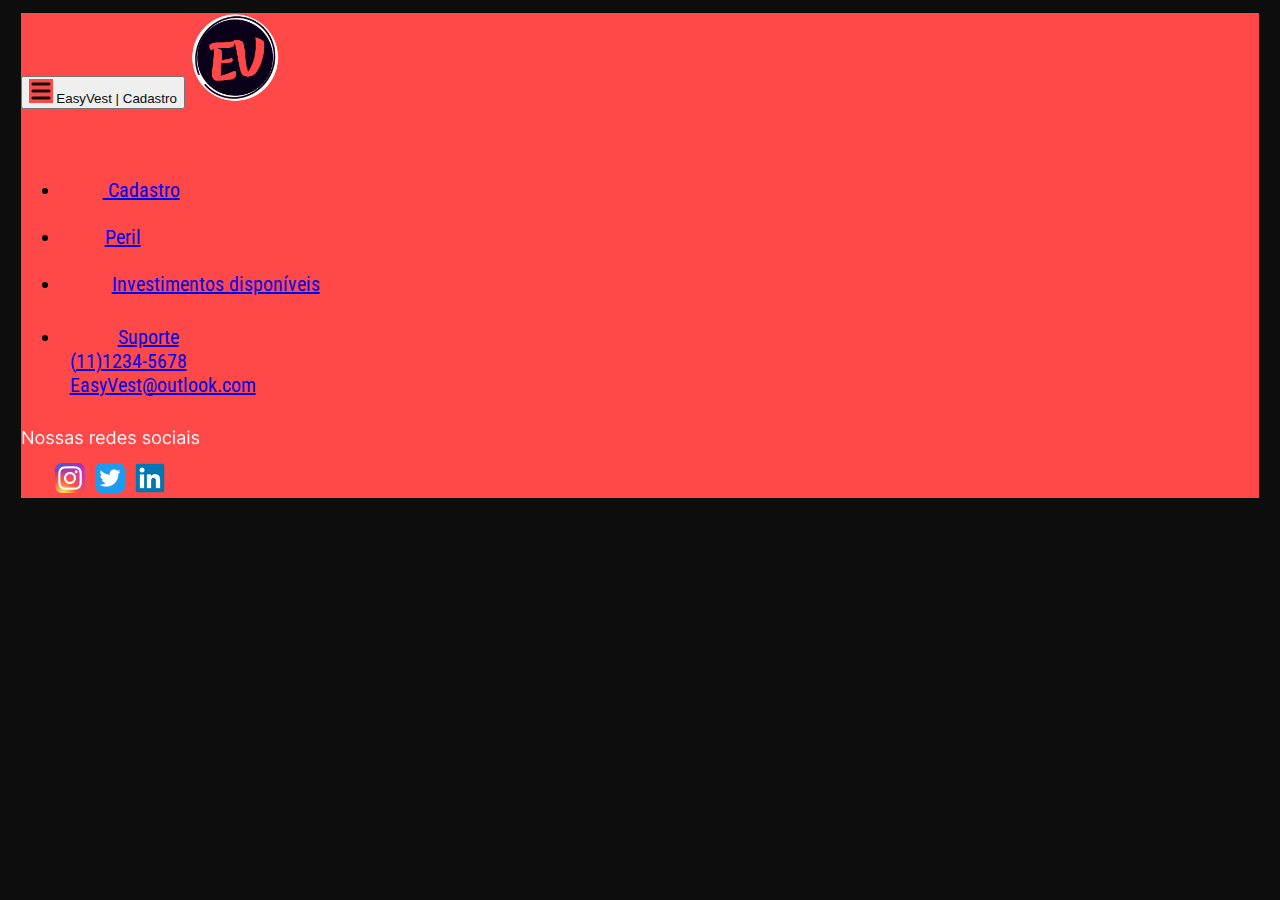
==== src/html/cadastro.html @ 0341e1d7 "MENU.V2" ====
<!DOCTYPE html>
<html lang="pt-br">
<head>
  <meta charset="UTF-8">
  <meta name="viewport" content="width=device-width, initial-scale=1.0">
  <title>EasyVest | Cadastro</title>

  <!--Bootstrap-->
  <link href="https://cdn.jsdelivr.net/npm/bootstrap@5.3.2/dist/css/bootstrap.min.css" rel="stylesheet" integrity="sha384-T3c6CoIi6uLrA9TneNEoa7RxnatzjcDSCmG1MXxSR1GAsXEV/Dwwykc2MPK8M2HN" crossorigin="anonymous">

  <!--JS do Bootstrap-->
  <script src="https://cdn.jsdelivr.net/npm/bootstrap@5.3.2/dist/js/bootstrap.bundle.min.js"
    integrity="sha384-C6RzsynM9kWDrMNeT87bh95OGNyZPhcTNXj1NW7RuBCsyN/o0jlpcV8Qyq46cDfL" crossorigin="anonymous" defer></script>

  <!--FONTE-->
  <link rel="preconnect" href="https://fonts.googleapis.com">
  <link rel="preconnect" href="https://fonts.gstatic.com" crossorigin>
  <link href="https://fonts.googleapis.com/css2?family=Dancing+Script&family=Roboto+Condensed&display=swap" rel="stylesheet">

  <!--Arquivo css-->
  <link rel="stylesheet" href="../style/main.css">

</head>

<body>
  <!--MENU-->
  <nav class="navbar navbar-dark fixed-top rounded-3">

    <div class="container-fluid">

      <!--BOTAO E TITULO -->
      <button class="navbar-toggler border-0" type="button" data-bs-toggle="offcanvas"
        data-bs-target="#offcanvasDarkNavbar" aria-controls="offcanvasDarkNavbar" aria-label="Toggle navigation">
        <img src="../imgs/mingcute_menu-fill.png" alt="">
        <span class="Titulo ms-2">EasyVest | Cadastro</span>
      </button>

      <!--LOGO-->
      <a href="../../index.html"><img class="navbar-brand rounded-circle imgLogo "
          src="../imgs/Logos/Logo black fundo red aproximado.png"></a>


      <div class="Menu offcanvas offcanvas-start text-bg-dark" tabindex="-1" id="offcanvasDarkNavbar" aria-labelledby="offcanvasDarkNavbarLabel">

        <!--HEADRER MENU-->
        <div class="offcanvas-header">
          <img src="../imgs/menu-fill.png" class="btn" data-bs-dismiss="offcanvas" aria-label="Close">
          <a href="../../index.html"><img class="" src="../imgs/ion_home.png"></a>
        </div>

        <!--BODY MENU-->
        <div class="offcanvas-body ">
          <ul class="navbar-nav justify-content-end flex-grow-1 pe-3">
            <li class="nav-item">
              <a class="nav-link active" href="../html/cadastro.html">
                <img src="../imgs/mdi_register.png" class="ImgICONE me-2"> Cadastro</a>
            </li>

            <li class="nav-item">
              <a class="nav-link active" href="../html/perfil.html"> 
                <img src="../imgs/ri_profile-fill.png" class="me-2">Peril</a>
            </li>

            <li class="nav-item">
              <a class="nav-link active" href="../html/investimentos.html">
                <img src="../imgs/mdi_account-cash.png" class=" ImgINV me-2">Investimentos disponíveis</a>
            </li>

            <li class="nav-item mt-5 pt-5">
              <a class="nav-link active" href="../html/investimentos.html">
                <img src="../imgs/material-symbols_support-agent-sharp.png" 
                class="me-2 ImgINV">Suporte <br>
                <span class="SUP ms-5">(11)1234-5678</span> <br>
                <span class="SUP ms-5">EasyVest@outlook.com</span>
              </a>
            </li>
          </ul>
        </div>

        <!--FOOTER MENU-->
        <div class="offcanvas-footer mx-auto pb-4">
          <img src="../imgs/Redes sociais.png" class="">
        </div>
      </div>
    </div>
  </nav>
  <!--MENU (FIM)-->
</body>

</html>
---- src/style/main.css ----
body {
    background-color: #0D0D0D;
    font-family: 'Roboto Condensed', sans-serif;
}

.Titulo {
    color: #0D0D0D;
}

nav {
    margin: 1%;
    font-size: 20px;
}

.navbar {
    background-color: #FF4848;
}

.imgLogo {
    height: 10vh;
}

.menu {
    background-color: #2C2C2C;
}

.nav-item {
    padding: 1vh;
}

.ImgINV {
    padding-left: 1vh;
    padding-right: 1vh;
}

.ImgICONE {
    padding-left: 1vh;
}

.sup{
    padding-left: 1vh;
}
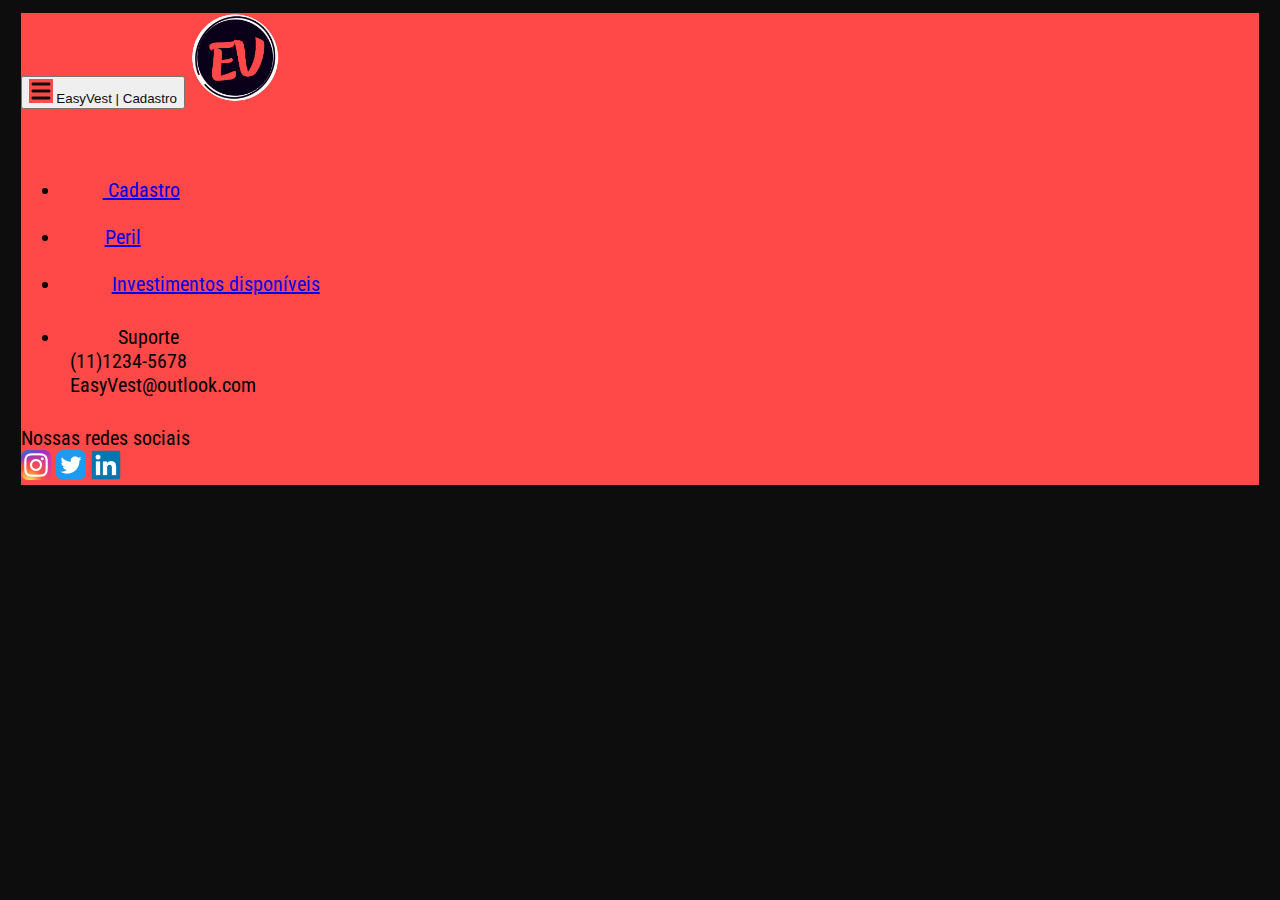
==== commit 2cd02581: "Home" ====
--- a/src/html/cadastro.html
+++ b/src/html/cadastro.html
@@ -15,7 +15,7 @@
   <!--FONTE-->
   <link rel="preconnect" href="https://fonts.googleapis.com">
   <link rel="preconnect" href="https://fonts.gstatic.com" crossorigin>
-  <link href="https://fonts.googleapis.com/css2?family=Dancing+Script&family=Roboto+Condensed&display=swap" rel="stylesheet">
+  <link href="https://fonts.googleapis.com/css2?family=Dancing+Script&family=Roboto+Condensed:wght@300;400;500;600;700&display=swap" rel="stylesheet">
 
   <!--Arquivo css-->
   <link rel="stylesheet" href="../style/main.css">
@@ -67,7 +67,7 @@
             </li>
 
             <li class="nav-item mt-5 pt-5">
-              <a class="nav-link active" href="../html/investimentos.html">
+              <a class="nav-link active">
                 <img src="../imgs/material-symbols_support-agent-sharp.png" 
                 class="me-2 ImgINV">Suporte <br>
                 <span class="SUP ms-5">(11)1234-5678</span> <br>
@@ -79,8 +79,13 @@
 
         <!--FOOTER MENU-->
         <div class="offcanvas-footer mx-auto pb-4">
-          <img src="../imgs/Redes sociais.png" class="">
-        </div>
+          Nossas redes sociais <br>
+           <span class="d-flex justify-content-center">
+             <img src="../imgs/skill-icons_instagram.png" class="p-1">
+             <img src="../imgs/skill-icons_twitter.png" class="p-1">
+             <img src="../imgs/devicon_linkedin.png" class="p-1">
+           </span>  
+         </div>
       </div>
     </div>
   </nav>
--- a/src/style/main.css
+++ b/src/style/main.css
@@ -39,4 +39,65 @@
 
 .sup{
     padding-left: 1vh;
+}
+
+main {
+    background-color: #FF4848;
+    max-width: 95vw;
+}
+
+.imgLogoG{
+    height: 30vh;
+    width: 15vw;
+}
+
+.textoApresentacao{
+    color: #0D0D0D;
+    padding-inline: 50px;
+}
+
+
+@media screen and (max-width: 600px){
+    .imgLogoG{
+        width: 50vw;
+        height: 30vh;
+    }
+
+    .textoApresentacao{
+        padding-inline: 10px;
+    }
+
+}
+
+@media screen and (min-width:601px) and (max-width: 900px){
+    .imgLogoG{
+        width: 30vw;
+        height: 30vh;
+    }
+}
+
+@media screen and (min-width:1320px){
+    .imgLogoG{
+        width: 20vw;
+        height: 20vh;
+    }
+}
+
+.botoesHome{
+    border: 0px;
+    background-color: #1f1f1f;
+    color: #FF4848;
+}
+
+footer{
+    background-color: #FF4848;
+   
+}
+
+.contfot{
+    gap: 25%; 
+}
+
+.textofot{
+    color: #0D0D0D;
 }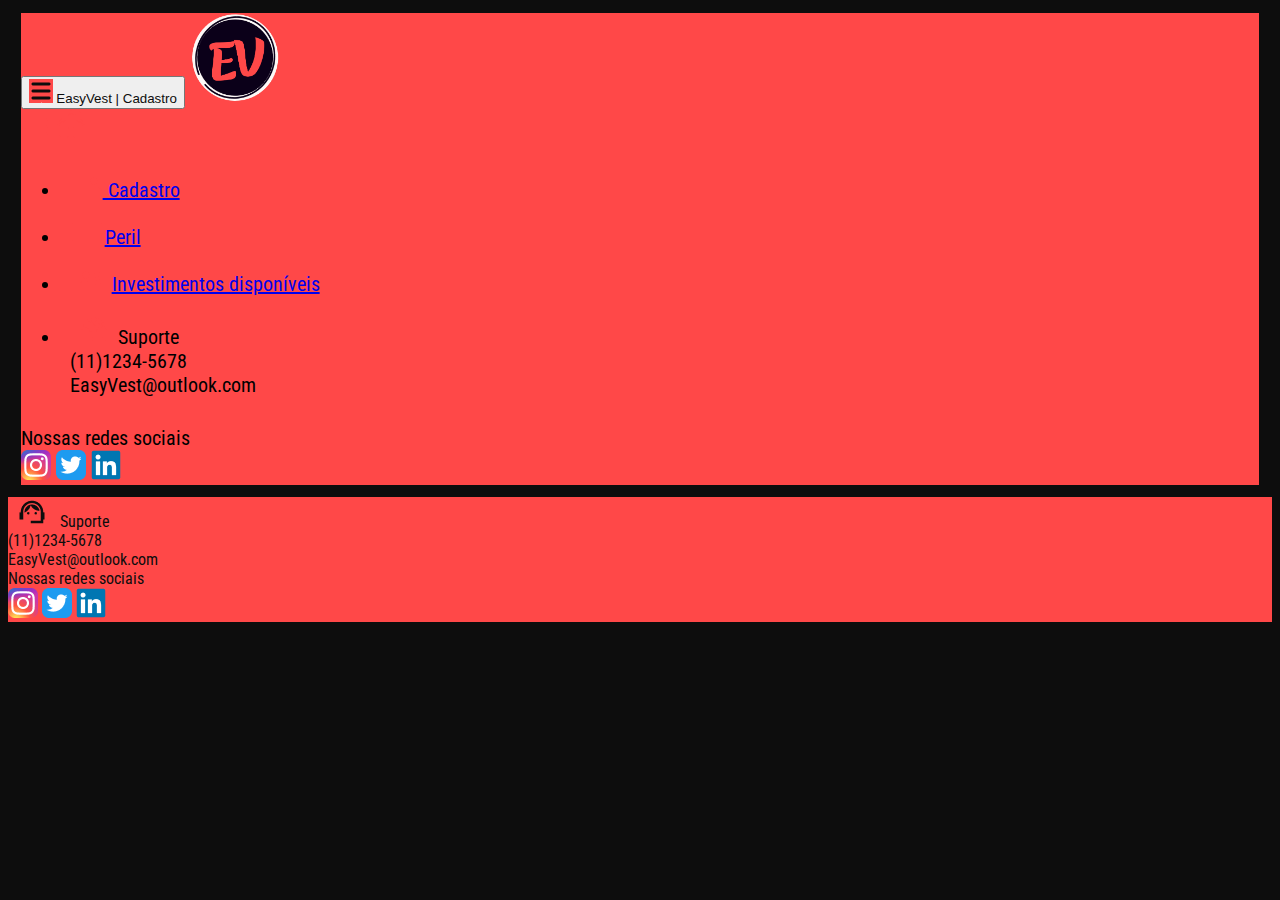
==== commit 2a17a67c: "Adiçao do footer a todas as pagians" ====
--- a/src/html/cadastro.html
+++ b/src/html/cadastro.html
@@ -90,6 +90,29 @@
     </div>
   </nav>
   <!--MENU (FIM)-->
+  <main>
+
+  </main>
+
+  <footer class="fs-5 fw-medium mt-4 mx-3 p-2 rounded-3 ">
+    <div class=" d-flex justify-content-center contfot">
+      <div class="">
+        <img src="../imgs/material-symbols_support-agent-sharp2.png" class=" pb-1 ImgINV">
+        <span class="textofot ">Suporte</span><br>
+        <span class="SUP ms-5 textofot ">(11)1234-5678</span> <br>
+        <span class="SUP ms-5 textofot ">EasyVest@outlook.com</span>
+      </div>
+      
+      <div class="pt-3">
+        <span class="textofot d-flex justify-content-center"> Nossas redes sociais <br></span> 
+        <span class="d-flex justify-content-center">
+          <img src="../imgs/skill-icons_instagram.png" class="p-1">
+          <img src="../imgs/skill-icons_twitter.png" class="p-1">
+          <img src="../imgs/devicon_linkedin.png" class="p-1">
+        </span>
+      </div>
+    </div>
+  </footer>
 </body>
 
 </html>--- a/src/style/main.css
+++ b/src/style/main.css
@@ -65,8 +65,14 @@
 
     .textoApresentacao{
         padding-inline: 10px;
+        text-align: center;
     }
 
+    .contfot{
+        flex-direction: column;
+        gap: none;
+        justify-content: center;
+    }
 }
 
 @media screen and (min-width:601px) and (max-width: 900px){
@@ -100,4 +106,4 @@
 
 .textofot{
     color: #0D0D0D;
-}+}
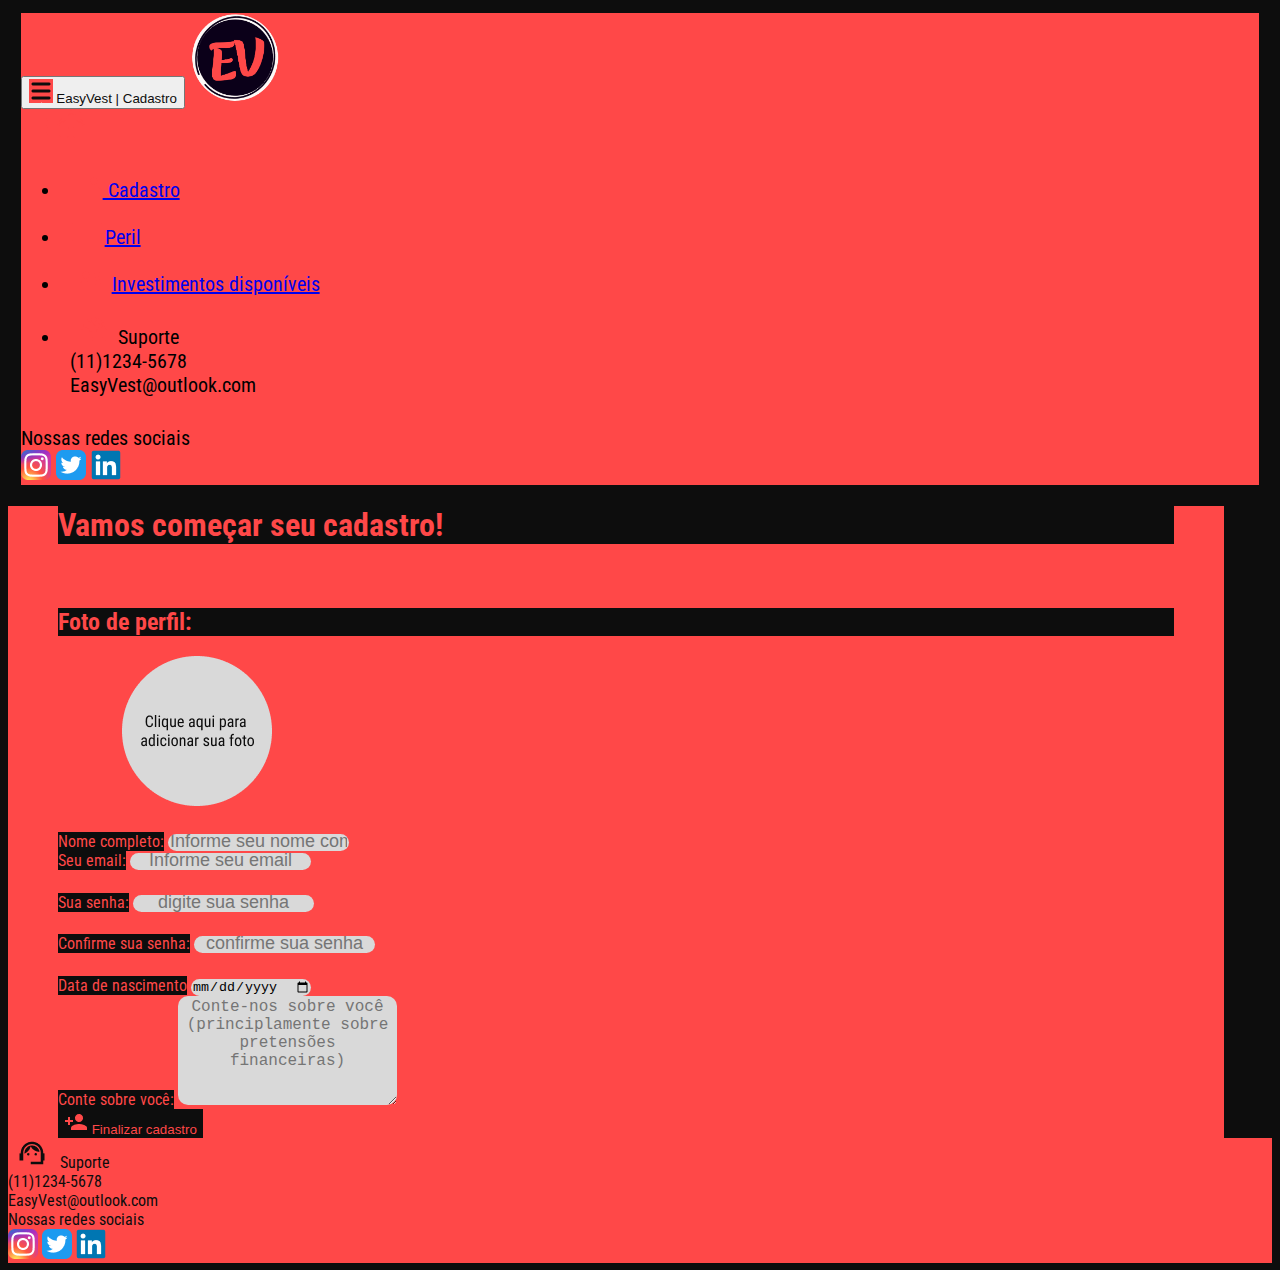
==== commit 764a3eb5: "Cadastro" ====
--- a/src/html/cadastro.html
+++ b/src/html/cadastro.html
@@ -1,21 +1,26 @@
 <!DOCTYPE html>
 <html lang="pt-br">
+
 <head>
   <meta charset="UTF-8">
   <meta name="viewport" content="width=device-width, initial-scale=1.0">
   <title>EasyVest | Cadastro</title>
 
   <!--Bootstrap-->
-  <link href="https://cdn.jsdelivr.net/npm/bootstrap@5.3.2/dist/css/bootstrap.min.css" rel="stylesheet" integrity="sha384-T3c6CoIi6uLrA9TneNEoa7RxnatzjcDSCmG1MXxSR1GAsXEV/Dwwykc2MPK8M2HN" crossorigin="anonymous">
+  <link href="https://cdn.jsdelivr.net/npm/bootstrap@5.3.2/dist/css/bootstrap.min.css" rel="stylesheet"
+    integrity="sha384-T3c6CoIi6uLrA9TneNEoa7RxnatzjcDSCmG1MXxSR1GAsXEV/Dwwykc2MPK8M2HN" crossorigin="anonymous">
 
   <!--JS do Bootstrap-->
   <script src="https://cdn.jsdelivr.net/npm/bootstrap@5.3.2/dist/js/bootstrap.bundle.min.js"
-    integrity="sha384-C6RzsynM9kWDrMNeT87bh95OGNyZPhcTNXj1NW7RuBCsyN/o0jlpcV8Qyq46cDfL" crossorigin="anonymous" defer></script>
+    integrity="sha384-C6RzsynM9kWDrMNeT87bh95OGNyZPhcTNXj1NW7RuBCsyN/o0jlpcV8Qyq46cDfL" crossorigin="anonymous"
+    defer></script>
 
   <!--FONTE-->
   <link rel="preconnect" href="https://fonts.googleapis.com">
   <link rel="preconnect" href="https://fonts.gstatic.com" crossorigin>
-  <link href="https://fonts.googleapis.com/css2?family=Dancing+Script&family=Roboto+Condensed:wght@300;400;500;600;700&display=swap" rel="stylesheet">
+  <link
+    href="https://fonts.googleapis.com/css2?family=Dancing+Script&family=Roboto+Condensed:wght@300;400;500;600;700&display=swap"
+    rel="stylesheet">
 
   <!--Arquivo css-->
   <link rel="stylesheet" href="../style/main.css">
@@ -23,75 +28,135 @@
 </head>
 
 <body>
-  <!--MENU-->
-  <nav class="navbar navbar-dark fixed-top rounded-3">
 
-    <div class="container-fluid">
+  <header>
+    <!--MENU-->
+    <nav class="navbar navbar-dark rounded-3">
 
-      <!--BOTAO E TITULO -->
-      <button class="navbar-toggler border-0" type="button" data-bs-toggle="offcanvas"
-        data-bs-target="#offcanvasDarkNavbar" aria-controls="offcanvasDarkNavbar" aria-label="Toggle navigation">
-        <img src="../imgs/mingcute_menu-fill.png" alt="">
-        <span class="Titulo ms-2">EasyVest | Cadastro</span>
-      </button>
+      <div class="container-fluid">
 
-      <!--LOGO-->
-      <a href="../../index.html"><img class="navbar-brand rounded-circle imgLogo "
-          src="../imgs/Logos/Logo black fundo red aproximado.png"></a>
+        <!--BOTAO E TITULO -->
+        <button class="navbar-toggler border-0" type="button" data-bs-toggle="offcanvas"
+          data-bs-target="#offcanvasDarkNavbar" aria-controls="offcanvasDarkNavbar" aria-label="Toggle navigation">
+          <img src="../imgs/mingcute_menu-fill.png" alt="">
+          <span class="Titulo ms-2">EasyVest | Cadastro</span>
+        </button>
+
+        <!--LOGO-->
+        <a href="index.html"><img class="navbar-brand rounded-circle imgLogo "
+            src="../imgs/Logos/Logo black fundo red aproximado.png"></a>
 
 
-      <div class="Menu offcanvas offcanvas-start text-bg-dark" tabindex="-1" id="offcanvasDarkNavbar" aria-labelledby="offcanvasDarkNavbarLabel">
+        <div class="Menu offcanvas offcanvas-start text-bg-dark" tabindex="-1" id="offcanvasDarkNavbar"
+          aria-labelledby="offcanvasDarkNavbarLabel">
 
-        <!--HEADRER MENU-->
-        <div class="offcanvas-header">
-          <img src="../imgs/menu-fill.png" class="btn" data-bs-dismiss="offcanvas" aria-label="Close">
-          <a href="../../index.html"><img class="" src="../imgs/ion_home.png"></a>
+          <!--HEADRER MENU-->
+          <div class="offcanvas-header">
+            <img src="../imgs/menu-fill.png" class="btn" data-bs-dismiss="offcanvas" aria-label="Close">
+            <a href="../../index.html"><img class="" src="../imgs/ion_home.png"></a>
+          </div>
+
+          <!--BODY MENU-->
+          <div class="offcanvas-body ">
+            <ul class="navbar-nav justify-content-end flex-grow-1 pe-3">
+              <li class="nav-item">
+                <a class="nav-link active" href="../html/cadastro.html">
+                  <img src="../imgs/mdi_register.png" class="ImgICONE me-2"> Cadastro</a>
+              </li>
+
+              <li class="nav-item">
+                <a class="nav-link active" href="../html/perfil.html">
+                  <img src="../imgs/ri_profile-fill.png" class="me-2">Peril</a>
+              </li>
+
+              <li class="nav-item">
+                <a class="nav-link active" href="../html/investimentos.html">
+                  <img src="../imgs/mdi_account-cash.png" class=" ImgINV me-2">Investimentos disponíveis</a>
+              </li>
+
+              <li class="nav-item mt-4">
+                <a class="nav-link active">
+                  <img src="../imgs/material-symbols_support-agent-sharp.png" class="me-2 ImgINV">Suporte <br>
+                  <span class="SUP ms-5">(11)1234-5678</span> <br>
+                  <span class="SUP ms-5">EasyVest@outlook.com</span>
+                </a>
+              </li>
+            </ul>
+          </div>
+
+          <!--FOOTER MENU-->
+          <div class="offcanvas-footer mx-auto pb-4">
+            Nossas redes sociais <br>
+            <span class="d-flex justify-content-center">
+              <img src="../imgs/skill-icons_instagram.png" class="p-1">
+              <img src="../imgs/skill-icons_twitter.png" class="p-1">
+              <img src="../imgs/devicon_linkedin.png" class="p-1">
+            </span>
+          </div>
+        </div>
+      </div>
+    </nav>
+    <!--MENU (FIM)-->
+  </header>
+
+  <main class="container-fluid rounded-3 mt-4 mx-auto">
+
+    <div class="fs-4 px-auto pb-3 pt-3 fw-medium textoApresentacao">
+
+      <h1 class="fs-3 rounded-2 p-1 mainh1 text-center">Vamos começar seu cadastro!</h1>
+
+      <div class="contcad p-2 pt-4 d-flex justify-content-center">
+
+        <div>
+          <div class="caditem pb-3">
+            <h2 class="labelcad fs-4 rounded-3 mb-2 p-2 text-center">Foto de perfil:</h2>
+            <img src="../imgs/Foto perfil.png" class="fotoperf">
+          </div>
+
+          <div class="caditem d-flex justify-content-center pt-3 flex-column">
+            <span class="labelcad fs-4 rounded-3 p-1 mb-1 mb-2 text-center">Nome completo:</span>
+            <input type="text" class="inputcad" placeholder="Informe seu nome completo">
+          </div>
+
+          <div class="d-flex mt-3 justify-content-center flex-column">
+            <span class="labelcad p-1 fs-4 rounded-3 p-1 mb-2 text-center">Seu email:</span>
+            <input type="email" class="inputcad p-1" placeholder="Informe seu email">
+          </div>
         </div>
 
-        <!--BODY MENU-->
-        <div class="offcanvas-body ">
-          <ul class="navbar-nav justify-content-end flex-grow-1 pe-3">
-            <li class="nav-item">
-              <a class="nav-link active" href="../html/cadastro.html">
-                <img src="../imgs/mdi_register.png" class="ImgICONE me-2"> Cadastro</a>
-            </li>
+        <div class="d-flex justify-content-center flex-column align-items-center">
+          <div class="caditem d-flex justify-content-center flex-column">
+            <span class="labelcad p-1 fs-4 rounded-3 p-2 mb-2 text-center">Sua senha:</span>
+            <input type="password" class="inputcad p-1" placeholder="digite sua senha">
+          </div>
 
-            <li class="nav-item">
-              <a class="nav-link active" href="../html/perfil.html"> 
-                <img src="../imgs/ri_profile-fill.png" class="me-2">Peril</a>
-            </li>
+          <div class="caditem d-flex justify-content-center flex-column">
+            <span class="labelcad p-1 fs-4 rounded-3 p-2 mb-2 text-center">Confirme sua senha:</span>
+            <input type="password" class="inputcad p-1" placeholder="confirme sua senha">
+          </div>
 
-            <li class="nav-item">
-              <a class="nav-link active" href="../html/investimentos.html">
-                <img src="../imgs/mdi_account-cash.png" class=" ImgINV me-2">Investimentos disponíveis</a>
-            </li>
-
-            <li class="nav-item mt-5 pt-5">
-              <a class="nav-link active">
-                <img src="../imgs/material-symbols_support-agent-sharp.png" 
-                class="me-2 ImgINV">Suporte <br>
-                <span class="SUP ms-5">(11)1234-5678</span> <br>
-                <span class="SUP ms-5">EasyVest@outlook.com</span>
-              </a>
-            </li>
-          </ul>
+          <div class="caditem d-flex justify-content-center flex-column">
+            <span class="labelcad p-1 fs-4 rounded-3 p-2 mb-2 text-center">Data de nascimento</span>
+            <input type="date" class="inputcad p-1">
+          </div>
         </div>
 
-        <!--FOOTER MENU-->
-        <div class="offcanvas-footer mx-auto pb-4">
-          Nossas redes sociais <br>
-           <span class="d-flex justify-content-center">
-             <img src="../imgs/skill-icons_instagram.png" class="p-1">
-             <img src="../imgs/skill-icons_twitter.png" class="p-1">
-             <img src="../imgs/devicon_linkedin.png" class="p-1">
-           </span>  
-         </div>
+        <div class="d-flex justify-content-center flex-column align-items-center">
+          <div class=" cadarea d-flex justify-content-center flex-column">
+            <span class="labelcad fs-4 rounded-3 mb-1 text-center">Conte sobre você:</span>
+            <textarea class="inputcad rounded-3 p-2" cols="25" rows="7"
+              placeholder="Conte-nos sobre você (principlamente sobre pretensões financeiras)"></textarea>
+          </div>
+        </div>
       </div>
+      <div class="d-flex justify-content-end">
+        <button class="btncad mt-5 rounded-2 ">
+          <img src="../imgs/mdi_register.png" alt="">
+          <span class="labelcad fs-4 text-center">Finalizar cadastro</span>
+        </button>
+      </div>
+
     </div>
-  </nav>
-  <!--MENU (FIM)-->
-  <main>
-
   </main>
 
   <footer class="fs-5 fw-medium mt-4 mx-3 p-2 rounded-3 ">
@@ -102,9 +167,9 @@
         <span class="SUP ms-5 textofot ">(11)1234-5678</span> <br>
         <span class="SUP ms-5 textofot ">EasyVest@outlook.com</span>
       </div>
-      
+
       <div class="pt-3">
-        <span class="textofot d-flex justify-content-center"> Nossas redes sociais <br></span> 
+        <span class="textofot d-flex justify-content-center"> Nossas redes sociais <br></span>
         <span class="d-flex justify-content-center">
           <img src="../imgs/skill-icons_instagram.png" class="p-1">
           <img src="../imgs/skill-icons_twitter.png" class="p-1">
--- a/src/style/main.css
+++ b/src/style/main.css
@@ -73,6 +73,20 @@
         gap: none;
         justify-content: center;
     }
+
+    .contcad{
+        flex-direction: column;
+        gap: none;
+        justify-content: center;
+        align-items: center;
+    }
+    .caditem{
+        padding-top: 2.5vh;
+    }
+    .cadarea{
+        padding-top: 5vh;
+    }
+    
 }
 
 @media screen and (min-width:601px) and (max-width: 900px){
@@ -107,3 +121,46 @@
 .textofot{
     color: #0D0D0D;
 }
+
+.contcad{
+    gap: 15%;
+}
+
+.mainh1{
+    background-color: #0D0D0D;
+    color: #FF4848;
+}
+
+.labelcad{
+    background-color: #0D0D0D;
+    color: #FF4848;
+}
+
+.fotoperf{
+    padding-inline: 5vw;
+}
+
+.inputcad{
+    background-color: #D9D9D9;
+    border: 0px;
+    border-radius: 10px;
+}
+
+.inputcad::placeholder{
+    text-align: center;
+    font-size: large;
+}
+
+textarea::placeholder{
+    font-size: large;
+}
+
+.btncad{
+    border: 0;
+    background-color: #0D0D0D;
+    color: #FF4848;
+}
+
+.caditem{
+    padding-top: 2.5vh;
+}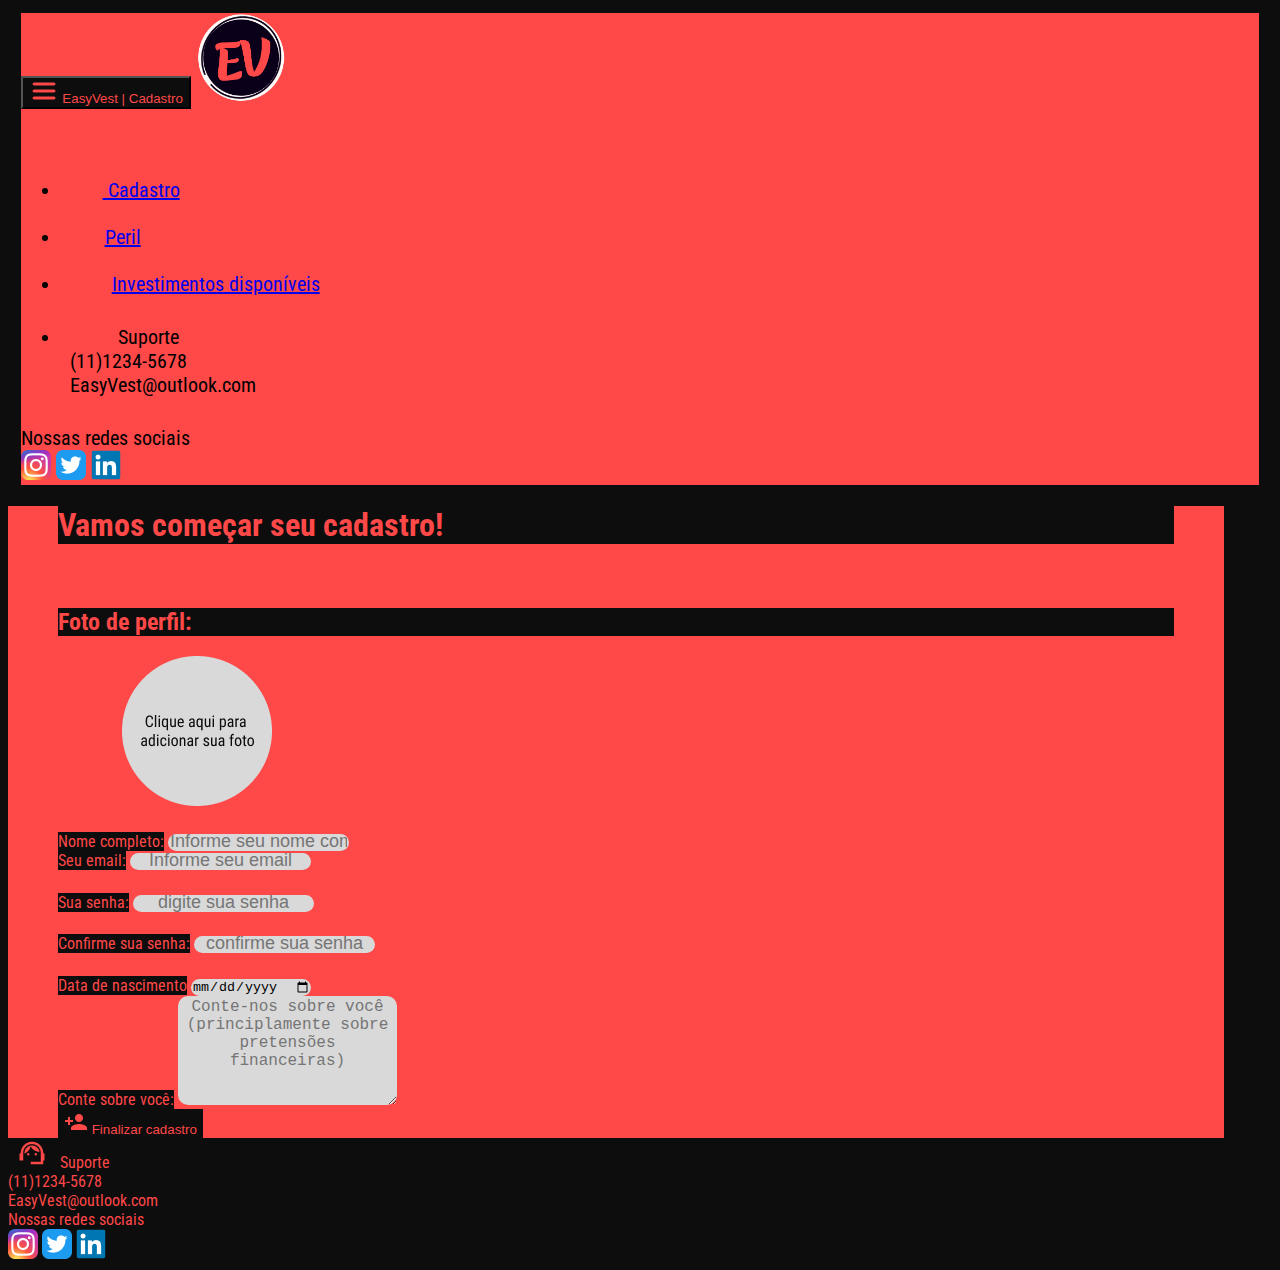
==== commit 8a8d87dd: "Menu | Header | Footer update" ====
--- a/src/html/cadastro.html
+++ b/src/html/cadastro.html
@@ -36,14 +36,14 @@
       <div class="container-fluid">
 
         <!--BOTAO E TITULO -->
-        <button class="navbar-toggler border-0" type="button" data-bs-toggle="offcanvas"
+        <button class="navbut navh navbar-toggler border-0" type="button" data-bs-toggle="offcanvas"
           data-bs-target="#offcanvasDarkNavbar" aria-controls="offcanvasDarkNavbar" aria-label="Toggle navigation">
-          <img src="../imgs/mingcute_menu-fill.png" alt="">
-          <span class="Titulo ms-2">EasyVest | Cadastro</span>
+          <img src="../imgs/menu-fill.png" alt="">
+          <span class="ms-2 p-2">EasyVest | Cadastro</span>
         </button>
 
         <!--LOGO-->
-        <a href="index.html"><img class="navbar-brand rounded-circle imgLogo "
+        <a href="index.html"><img class="navh navbar-brand rounded-circle imgLogo "
             src="../imgs/Logos/Logo black fundo red aproximado.png"></a>
 
 
@@ -52,26 +52,26 @@
 
           <!--HEADRER MENU-->
           <div class="offcanvas-header">
-            <img src="../imgs/menu-fill.png" class="btn" data-bs-dismiss="offcanvas" aria-label="Close">
-            <a href="../../index.html"><img class="" src="../imgs/ion_home.png"></a>
+            <img src="../imgs/menu-fill.png" class="btn navh" data-bs-dismiss="offcanvas" aria-label="Close">
+            <a href="../../index.html"><img class="navh" src="../imgs/ion_home.png"></a>
           </div>
 
           <!--BODY MENU-->
           <div class="offcanvas-body ">
             <ul class="navbar-nav justify-content-end flex-grow-1 pe-3">
-              <li class="nav-item">
+              <li class="nav-item navh">
                 <a class="nav-link active" href="../html/cadastro.html">
                   <img src="../imgs/mdi_register.png" class="ImgICONE me-2"> Cadastro</a>
               </li>
 
-              <li class="nav-item">
+              <li class="nav-item navh">
                 <a class="nav-link active" href="../html/perfil.html">
                   <img src="../imgs/ri_profile-fill.png" class="me-2">Peril</a>
               </li>
 
-              <li class="nav-item">
+              <li class="nav-item navh">
                 <a class="nav-link active" href="../html/investimentos.html">
-                  <img src="../imgs/mdi_account-cash.png" class=" ImgINV me-2">Investimentos disponíveis</a>
+                  <img src="../imgs/mdi_account-cash.png" class="ImgINV me-2">Investimentos disponíveis</a>
               </li>
 
               <li class="nav-item mt-4">
@@ -88,9 +88,9 @@
           <div class="offcanvas-footer mx-auto pb-4">
             Nossas redes sociais <br>
             <span class="d-flex justify-content-center">
-              <img src="../imgs/skill-icons_instagram.png" class="p-1">
-              <img src="../imgs/skill-icons_twitter.png" class="p-1">
-              <img src="../imgs/devicon_linkedin.png" class="p-1">
+              <img src="../imgs/skill-icons_instagram.png" class="navh p-1 btn">
+              <img src="../imgs/skill-icons_twitter.png" class="navh p-1 btn">
+              <img src="../imgs/devicon_linkedin.png" class="navh p-1 btn">
             </span>
           </div>
         </div>
@@ -160,16 +160,16 @@
   </main>
 
   <footer class="fs-5 fw-medium mt-4 mx-3 p-2 rounded-3 ">
-    <div class=" d-flex justify-content-center contfot">
-      <div class="">
-        <img src="../imgs/material-symbols_support-agent-sharp2.png" class=" pb-1 ImgINV">
-        <span class="textofot ">Suporte</span><br>
-        <span class="SUP ms-5 textofot ">(11)1234-5678</span> <br>
-        <span class="SUP ms-5 textofot ">EasyVest@outlook.com</span>
+    <div class="d-flex justify-content-center contfot">
+      <div class="textofot p-3 rounded-2">
+        <img src="../imgs/material-symbols_support-agent-sharp.png" class=" pb-1 ImgINV">
+        <span class="">Suporte</span><br>
+        <span class="SUP ms-5 ">(11)1234-5678</span> <br>
+        <span class="SUP ms-5 ">EasyVest@outlook.com</span>
       </div>
 
-      <div class="pt-3">
-        <span class="textofot d-flex justify-content-center"> Nossas redes sociais <br></span>
+      <div class="redesfot textofot p-3 rounded-2">
+        <span class="d-flex justify-content-center"> Nossas redes sociais <br></span>
         <span class="d-flex justify-content-center">
           <img src="../imgs/skill-icons_instagram.png" class="p-1">
           <img src="../imgs/skill-icons_twitter.png" class="p-1">
--- a/src/style/main.css
+++ b/src/style/main.css
@@ -1,10 +1,6 @@
 body {
     background-color: #0D0D0D;
     font-family: 'Roboto Condensed', sans-serif;
-}
-
-.Titulo {
-    color: #0D0D0D;
 }
 
 nav {
@@ -12,6 +8,18 @@
     font-size: 20px;
 }
 
+.navbut{
+    background-color: #0D0D0D;
+    color: #FF4848;
+}
+
+.navh{
+    transition: all 0.3s;
+}
+.navh:hover{
+    transform: scale(1.1);
+}
+
 .navbar {
     background-color: #FF4848;
 }
@@ -37,7 +45,7 @@
     padding-left: 1vh;
 }
 
-.sup{
+.sup {
     padding-left: 1vh;
 }
 
@@ -46,121 +54,154 @@
     max-width: 95vw;
 }
 
-.imgLogoG{
+.imgLogoG {
     height: 30vh;
     width: 15vw;
 }
 
-.textoApresentacao{
+.textoApresentacao {
     color: #0D0D0D;
     padding-inline: 50px;
 }
 
-
-@media screen and (max-width: 600px){
-    .imgLogoG{
+.indextxt{
+    background-color: #0D0D0D;
+    color: #FF4848;
+}
+
+.botoesHome {
+    border: 0px;
+    background-color: #0D0D0D;
+    color: #FF4848;
+}
+
+footer {
+    background-color: #FF4848;
+
+}
+
+.contfot {
+    gap: 25%;
+}
+
+.textofot {
+    background-color: #0D0D0D;
+    color: #FF4848;
+}
+
+.contcad {
+    gap: 15%;
+}
+
+.mainh1 {
+    background-color: #0D0D0D;
+    color: #FF4848;
+}
+
+.labelcad {
+    background-color: #0D0D0D;
+    color: #FF4848;
+}
+
+.fotoperf {
+    padding-inline: 5vw;
+}
+
+.inputcad {
+    background-color: #D9D9D9;
+    border: 0px;
+    border-radius: 10px;
+}
+
+.inputcad::placeholder {
+    text-align: center;
+    font-size: large;
+}
+
+textarea::placeholder {
+    font-size: large;
+}
+
+.btncad {
+    border: 0;
+    background-color: #0D0D0D;
+    color: #FF4848;
+}
+
+.caditem {
+    padding-top: 2.5vh;
+}
+
+@media screen and (max-width: 600px) {
+    .imgLogoG {
         width: 50vw;
         height: 30vh;
     }
 
-    .textoApresentacao{
+    .textoApresentacao {
         padding-inline: 10px;
         text-align: center;
     }
 
-    .contfot{
+    .contfot {
         flex-direction: column;
         gap: none;
         justify-content: center;
     }
 
-    .contcad{
+    .redesfot {
+        margin-top: 1rem;
+    }
+
+    .contcad {
         flex-direction: column;
         gap: none;
         justify-content: center;
         align-items: center;
     }
-    .caditem{
+
+    .caditem {
         padding-top: 2.5vh;
     }
-    .cadarea{
+
+    .cadarea {
         padding-top: 5vh;
     }
-    
-}
-
-@media screen and (min-width:601px) and (max-width: 900px){
-    .imgLogoG{
+
+}
+
+@media screen and (min-width:601px) and (max-width: 900px) {
+    .imgLogoG {
         width: 30vw;
         height: 30vh;
     }
-}
-
-@media screen and (min-width:1320px){
-    .imgLogoG{
+
+    .contcad {
+        flex-direction: column;
+        gap: none;
+        justify-content: center;
+        align-items: center;
+    }
+
+    .caditem {
+        padding-top: 2.5vh;
+    }
+
+    .cadarea {
+        padding-top: 5vh;
+    }
+}
+
+@media screen and (min-width:100px) {
+    .contcad{
+        gap: 10%;
+    }
+    
+}
+
+@media screen and (min-width:1320px) {
+    .imgLogoG {
         width: 20vw;
         height: 20vh;
     }
 }
-
-.botoesHome{
-    border: 0px;
-    background-color: #1f1f1f;
-    color: #FF4848;
-}
-
-footer{
-    background-color: #FF4848;
-   
-}
-
-.contfot{
-    gap: 25%; 
-}
-
-.textofot{
-    color: #0D0D0D;
-}
-
-.contcad{
-    gap: 15%;
-}
-
-.mainh1{
-    background-color: #0D0D0D;
-    color: #FF4848;
-}
-
-.labelcad{
-    background-color: #0D0D0D;
-    color: #FF4848;
-}
-
-.fotoperf{
-    padding-inline: 5vw;
-}
-
-.inputcad{
-    background-color: #D9D9D9;
-    border: 0px;
-    border-radius: 10px;
-}
-
-.inputcad::placeholder{
-    text-align: center;
-    font-size: large;
-}
-
-textarea::placeholder{
-    font-size: large;
-}
-
-.btncad{
-    border: 0;
-    background-color: #0D0D0D;
-    color: #FF4848;
-}
-
-.caditem{
-    padding-top: 2.5vh;
-}